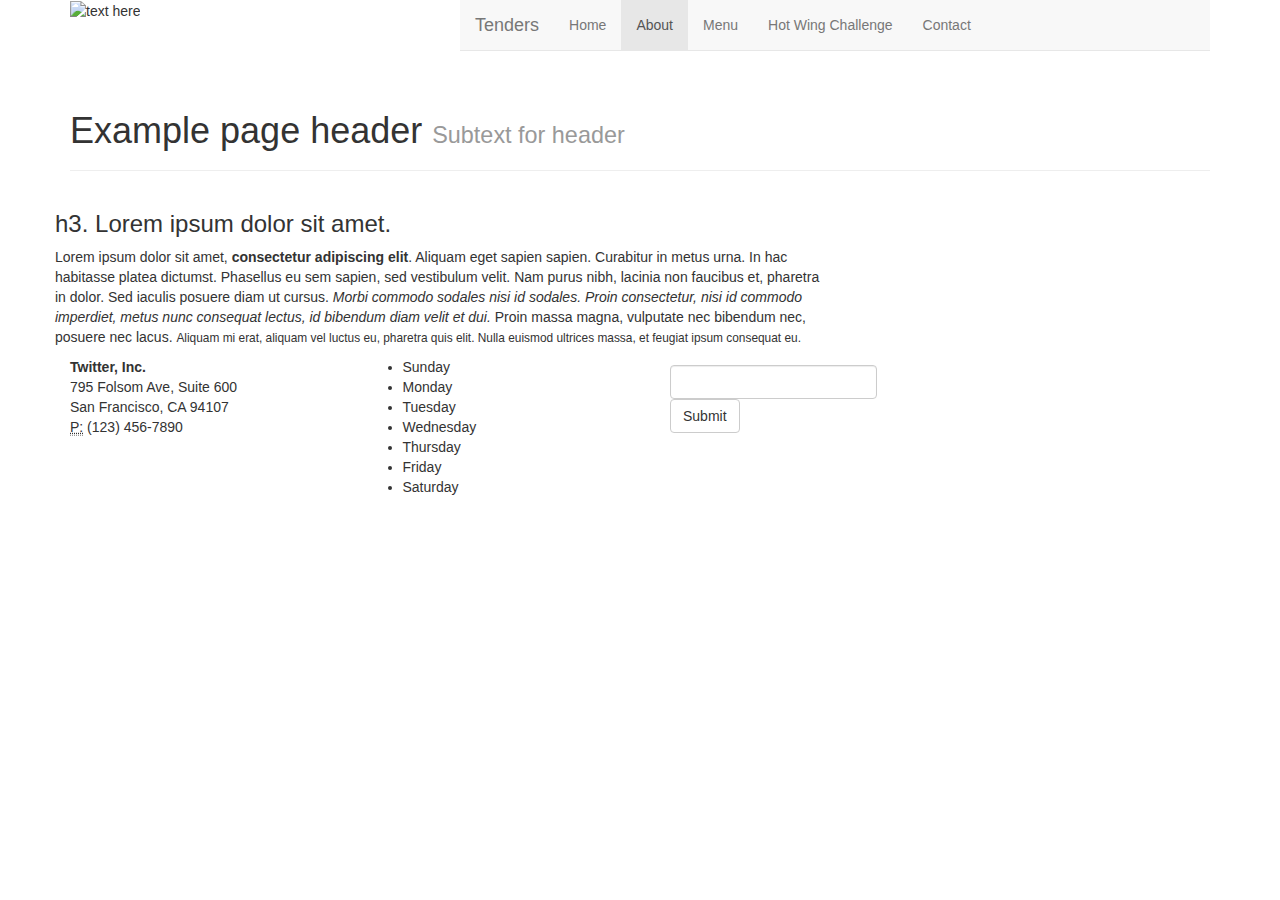
==== about.html @ 9df3a50e "Updated index.html, Added about.html, menu.html, contact.html" ====
<!DOCTYPE html>
<html lang="en">
<head>
  <meta charset="utf-8">
  <title>Tenders</title>
  <meta name="viewport" content="width=device-width, initial-scale=1.0">
  <meta name="description" content="">
  <meta name="author" content="">

	<!--link rel="stylesheet/less" href="less/bootstrap.less" type="text/css" /-->
	<!--link rel="stylesheet/less" href="less/responsive.less" type="text/css" /-->
	<!--script src="js/less-1.3.3.min.js"></script-->
	
	<link href="css/bootstrap.min.css" rel="stylesheet">
	<link href="css/style.css" rel="stylesheet">

  <!-- HTML5 shim, for IE6-8 support of HTML5 elements -->
  <!--[if lt IE 9]>
    <script src="js/html5shiv.js"></script>
  <![endif]-->

  <link rel="shortcut icon" href="#">
  
	<script type="text/javascript" src="js/jquery.min.js"></script>
	<script type="text/javascript" src="js/bootstrap.min.js"></script>
	<script type="text/javascript" src="js/scripts.js"></script>
</head>
    
<body>

    <div class="container">
    
        <div class="row clearfix">
            <!-- Logo -->
            <div class="col-xs-6 col-sm-4 col-md-4 column">
                <img src="http://lorempixel.com/250/60/sports/" alt="text here"> <!-- Add Tenders logo -->
            </div>
            <!-- END Logo -->

            <!-- Nav Bar -->
            <div class="col-xs-6 col-sm-8 col-md-8 column">
                <nav class="navbar navbar-default navbar-static-top" role="navigation">
                    <div class="navbar-header">
                        <button type="button" class="navbar-toggle" data-toggle="collapse" data-target=".navbar-collapse">
                            <span class="sr-only">Toggle navigation</span>
                            <span class="icon-bar"></span>
                            <span class="icon-bar"></span>
                            <span class="icon-bar"></span>
                        </button>
                        <a class="navbar-brand" href="#">Tenders</a>
                    </div>
                    
                    <div class="collapse navbar-collapse">
                        <ul class="nav navbar-nav">
                            <li>
                                <a href="index.html">Home</a>
                            </li>
                            <li class="active">
                                <a href="about.html">About</a>
                            </li>
                            <li>
                                <a href="menu.html">Menu</a>
                            </li>
                            <li>
                                <a href="hwc.html">Hot Wing Challenge</a>
                            </li>
                            <li>
                                <a href="contact.html">Contact</a>
                            </li>
                        </ul>
                    </div>
                    
                </nav>
            </div>
            <!-- END Nav Bar -->
        </div>
        
        <div class="row clearfix">
            <!-- About Header -->
            <div class="col-md-12 column">
                
                <!-- Page Header -->
                <div class="page-header">
                    <h1>Example page header <small>Subtext for header</small></h1>
                </div>
                <!-- END Page Header -->
            </div>
            <!-- END About Header -->
                
        <div class="row clearfix">
            <!-- About Info -->

            <div class="col-md-8 column">
                <!-- Heading -->
                <h3>h3. Lorem ipsum dolor sit amet.</h3>
                <!-- END Heading -->

                <!-- Body Text -->
                <p>Lorem ipsum dolor sit amet, <strong>consectetur adipiscing elit</strong>. Aliquam eget sapien sapien. Curabitur in metus urna. In hac habitasse platea dictumst. Phasellus eu sem sapien, sed vestibulum velit. Nam purus nibh, lacinia non faucibus et, pharetra in dolor. Sed iaculis posuere diam ut cursus. <em>Morbi commodo sodales nisi id sodales. Proin consectetur, nisi id commodo imperdiet, metus nunc consequat lectus, id bibendum diam velit et dui.</em> Proin massa magna, vulputate nec bibendum nec, posuere nec lacus. <small>Aliquam mi erat, aliquam vel luctus eu, pharetra quis elit. Nulla euismod ultrices massa, et feugiat ipsum consequat eu.</small></p>
                <!-- Body Text -->
            </div>

            <!-- Images -->
            <div class="col-md-4 column">
                <img src="http://lorempixel.com/225/225/sports/5" alt="" class="img-rounded" />
                <img src="http://lorempixel.com/225/225/sports/7" alt="" class="img-rounded" />
            </div>
            <!-- END Images -->
        </div>
            <!-- END About Info -->
        </div>
        
        <div class="row clearfix">
            <!-- Footer -->
            <div class="col-xs-6 col-sm-3 col-md-3 column">
                <!-- Address -->
                <address> 
                    <strong>Twitter, Inc.</strong>
                    <br> 795 Folsom Ave, Suite 600
                    <br> San Francisco, CA 94107
                    <br> 
                    <abbr title="Phone">P:</abbr> (123) 456-7890
                </address>
                <!-- END Address -->
            </div>
            
            <div class="col-xs-6 col-sm-3 col-md-3 column">
                <!-- Hours -->
                <ul>
                    <li>Sunday</li>
                    <li>Monday</li>
                    <li>Tuesday</li>
                    <li>Wednesday</li>
                    <li>Thursday</li>
                    <li>Friday</li>
                    <li>Saturday</li>
                </ul>
                <!-- END Hours -->
            </div>
            
            <div class="col-xs-6 col-sm-3 col-md-3 column">
                <!-- Mailing List -->
                <form class="navbar-form navbar-left" role="search">
				    <div class="form-group">
					   <input type="text" class="form-control">
					</div> <button type="submit" class="btn btn-default">Submit</button>
				</form>
                <!-- END Mailing List -->
            </div>
            
            <div class="col-xs-6 col-sm-3 col-md-3 column">
                <img src="http://lorempixel.com/115/155/sports/4" alt=""> <!-- Halal sign -->
            </div>
            <!-- END Footer -->
        </div>
    
    </div>
    
</body>
    
</html>
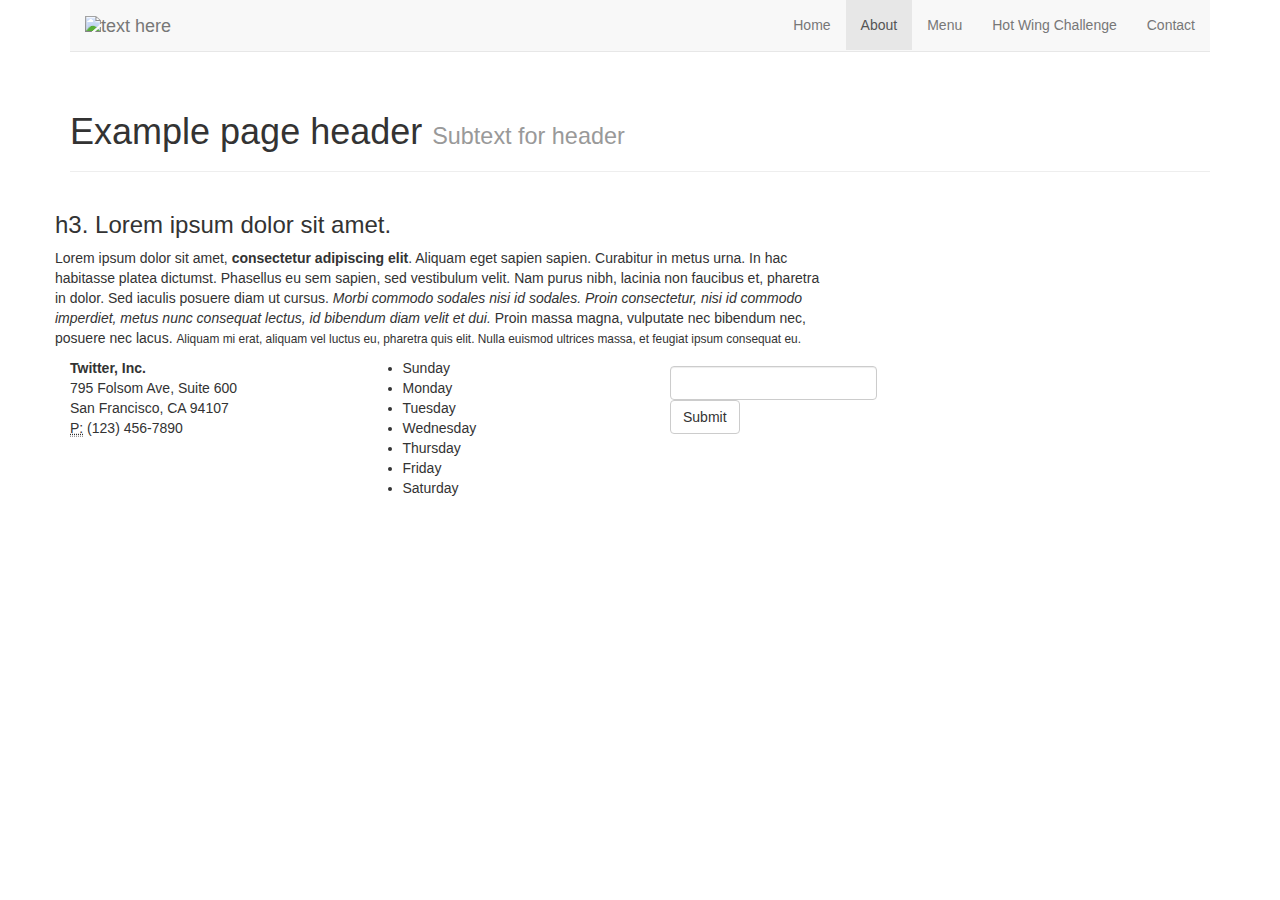
==== commit 930b86a1: "Fixed navigation for all pages" ====
--- a/about.html
+++ b/about.html
@@ -31,14 +31,8 @@
     <div class="container">
     
         <div class="row clearfix">
-            <!-- Logo -->
-            <div class="col-xs-6 col-sm-4 col-md-4 column">
-                <img src="http://lorempixel.com/250/60/sports/" alt="text here"> <!-- Add Tenders logo -->
-            </div>
-            <!-- END Logo -->
-
             <!-- Nav Bar -->
-            <div class="col-xs-6 col-sm-8 col-md-8 column">
+            <div class="col-xs-12 col-sm-12 col-md-12 column">
                 <nav class="navbar navbar-default navbar-static-top" role="navigation">
                     <div class="navbar-header">
                         <button type="button" class="navbar-toggle" data-toggle="collapse" data-target=".navbar-collapse">
@@ -47,11 +41,16 @@
                             <span class="icon-bar"></span>
                             <span class="icon-bar"></span>
                         </button>
-                        <a class="navbar-brand" href="#">Tenders</a>
+                        
+                        <!-- Logo -->
+                        <a class="navbar-brand" href="#"><img src="http://lorempixel.com/250/60/sports/" alt="text here"></a>
+                        <!-- END Logo -->
+                        
                     </div>
                     
                     <div class="collapse navbar-collapse">
-                        <ul class="nav navbar-nav">
+                        <ul class="nav navbar-nav navbar-right">
+
                             <li>
                                 <a href="index.html">Home</a>
                             </li>
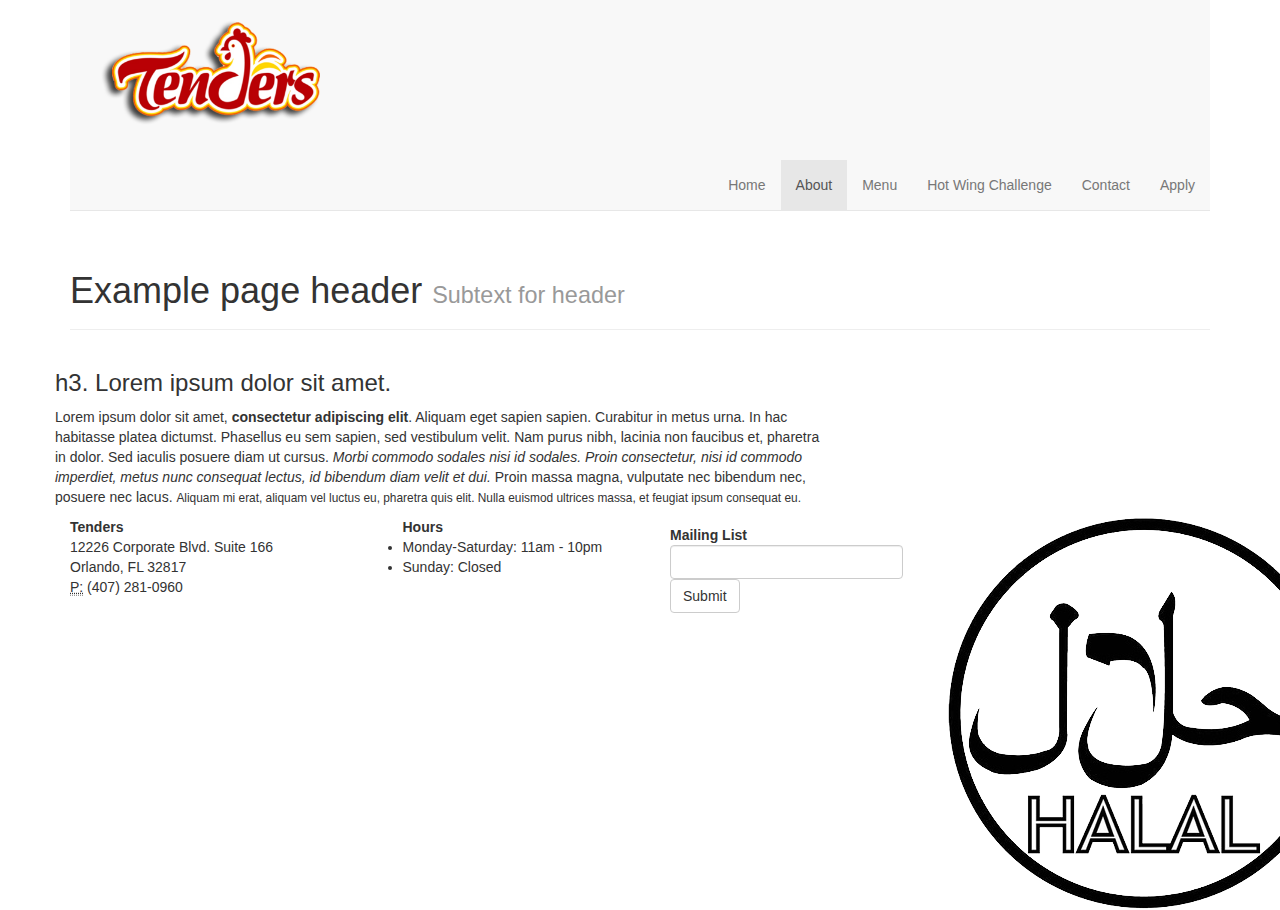
==== commit 60c34183: "added css style classes/id's" ====
--- a/about.html
+++ b/about.html
@@ -43,7 +43,10 @@
                         </button>
                         
                         <!-- Logo -->
-                        <a class="navbar-brand" href="#"><img src="http://lorempixel.com/250/60/sports/" alt="text here"></a>
+                        <a class="navbar-brand" href="#">
+                        <!--<img src="http://lorempixel.com/250/60/sports/" alt="text here">-->
+                        <img src="img/logo.png" alt="tenders logo" width="30%" height="30%">
+                        </a>
                         <!-- END Logo -->
                         
                     </div>
@@ -65,6 +68,9 @@
                             </li>
                             <li>
                                 <a href="contact.html">Contact</a>
+                            </li>
+                             <li>
+                                <a href="apply.html">Apply</a>
                             </li>
                         </ul>
                     </div>
@@ -113,26 +119,22 @@
             <!-- Footer -->
             <div class="col-xs-6 col-sm-3 col-md-3 column">
                 <!-- Address -->
-                <address> 
-                    <strong>Twitter, Inc.</strong>
-                    <br> 795 Folsom Ave, Suite 600
-                    <br> San Francisco, CA 94107
+                <address class="address"> 
+                    <strong>Tenders</strong>
+                    <br> 12226 Corporate Blvd. Suite 166
+                    <br> Orlando, FL 32817
                     <br> 
-                    <abbr title="Phone">P:</abbr> (123) 456-7890
+                    <abbr title="Phone">P:</abbr> (407) 281-0960
                 </address>
                 <!-- END Address -->
             </div>
             
             <div class="col-xs-6 col-sm-3 col-md-3 column">
                 <!-- Hours -->
-                <ul>
-                    <li>Sunday</li>
-                    <li>Monday</li>
-                    <li>Tuesday</li>
-                    <li>Wednesday</li>
-                    <li>Thursday</li>
-                    <li>Friday</li>
-                    <li>Saturday</li>
+                <ul class="hours">
+                	<strong>Hours</strong>
+                    <li>Monday-Saturday: 11am - 10pm</li>
+                    <li>Sunday: Closed</li>
                 </ul>
                 <!-- END Hours -->
             </div>
@@ -141,14 +143,18 @@
                 <!-- Mailing List -->
                 <form class="navbar-form navbar-left" role="search">
 				    <div class="form-group">
-					   <input type="text" class="form-control">
+                    <strong>Mailing List</strong>
+					   <input type="text" class="form-control"><br />
 					</div> <button type="submit" class="btn btn-default">Submit</button>
 				</form>
                 <!-- END Mailing List -->
             </div>
             
             <div class="col-xs-6 col-sm-3 col-md-3 column">
-                <img src="http://lorempixel.com/115/155/sports/4" alt=""> <!-- Halal sign -->
+                 <!--<img src="http://lorempixel.com/115/155/sports/4" alt=""> Halal sign -->
+                 <div class="footer">
+                 	<img class="halal" src="img/halal.png" align="Halal Logo">
+                 </div>
             </div>
             <!-- END Footer -->
         </div>
--- a/css/style.css
+++ b/css/style.css
@@ -0,0 +1,19 @@
+@charset "utf-8";
+/* CSS Document */
+
+body
+{
+}
+
+.container
+{
+}
+
+.navbar-brand
+{
+	background:url(img/logo.png);
+}
+
+
+
+
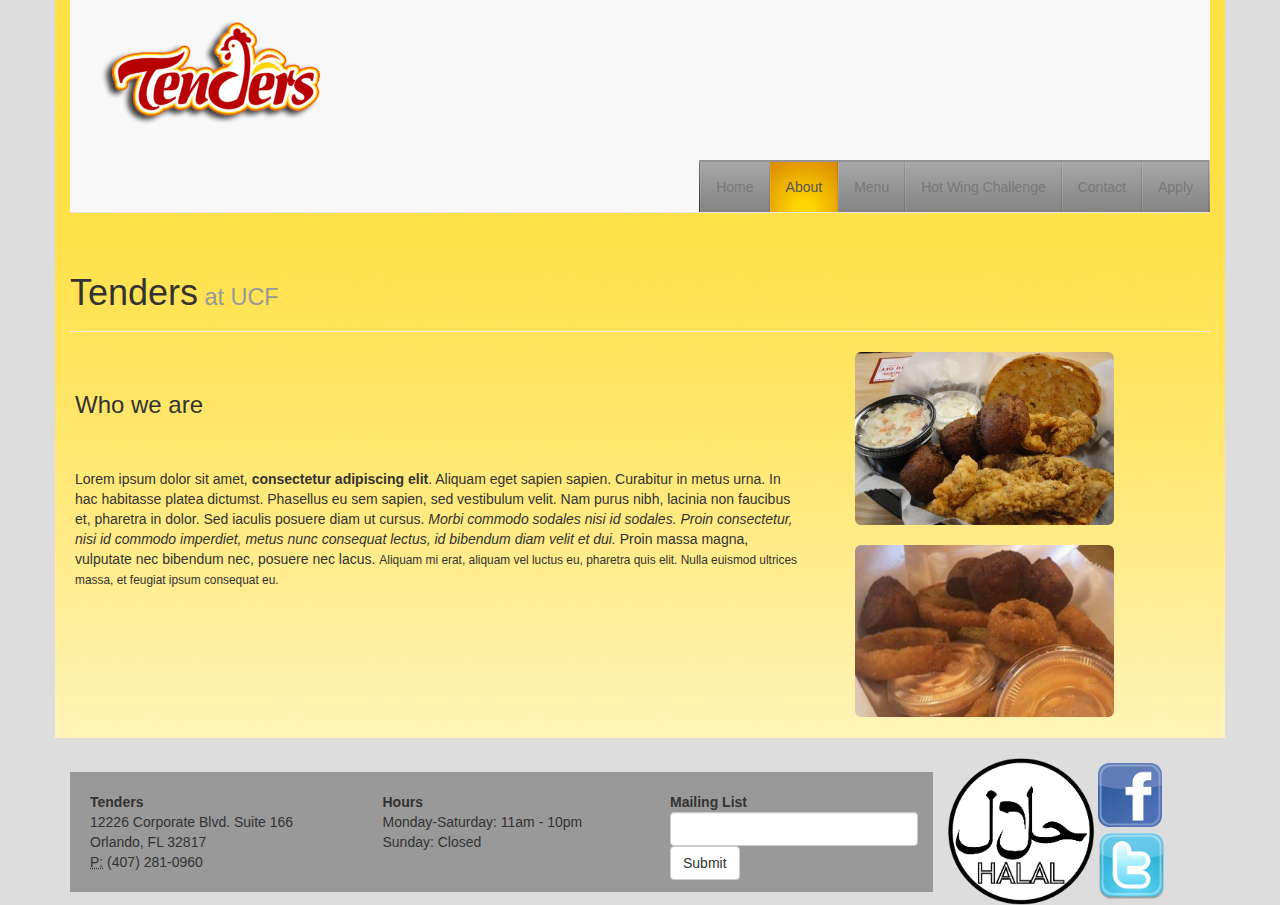
==== commit 666f0726: "updated headings on about page. Wasn't sure what to put in the actual content portion so I left the " ====
--- a/about.html
+++ b/about.html
@@ -86,7 +86,7 @@
                 
                 <!-- Page Header -->
                 <div class="page-header">
-                    <h1>Example page header <small>Subtext for header</small></h1>
+                    <h1>Tenders<small> at UCF</small></h1>
                 </div>
                 <!-- END Page Header -->
             </div>
@@ -97,7 +97,7 @@
 
             <div class="col-md-8 column">
                 <!-- Heading -->
-                <h3>h3. Lorem ipsum dolor sit amet.</h3>
+                <h3>Who we are</h3>
                 <!-- END Heading -->
 
                 <!-- Body Text -->
@@ -107,8 +107,10 @@
 
             <!-- Images -->
             <div class="col-md-4 column">
-                <img src="http://lorempixel.com/225/225/sports/5" alt="" class="img-rounded" />
-                <img src="http://lorempixel.com/225/225/sports/7" alt="" class="img-rounded" />
+                <!--<img src="http://lorempixel.com/225/225/sports/5" alt="" class="img-rounded" />
+                <img src="http://lorempixel.com/225/225/sports/7" alt="" class="img-rounded" />-->
+                <img src="img/meal.jpg" alt="Meal" class="img-rounded" width="70%" height="70%" /><br /><br />
+                <img src="img/onion.jpg" alt="Meal" class="img-rounded" width="70%" height="70%" /><br /><br />
             </div>
             <!-- END Images -->
         </div>
@@ -150,10 +152,16 @@
                 <!-- END Mailing List -->
             </div>
             
-            <div class="col-xs-6 col-sm-3 col-md-3 column">
+             <div class="col-xs-6 col-sm-3 col-md-3 column">
                  <!--<img src="http://lorempixel.com/115/155/sports/4" alt=""> Halal sign -->
                  <div class="footer">
-                 	<img class="halal" src="img/halal.png" align="Halal Logo">
+                 	<img class="halal" src="img/halal.png" alt="Halal Logo">
+                    <a href="https://www.facebook.com/pages/Tenders-UCF/128887653813705">
+                    	<img id="fbLogo" src="img/fbLogo.png" alt="fb logo" >
+                    </a>
+                    <a href="https://twitter.com/TendersUCF">
+                    	<img id="twtr" src="img/twitterLogo.png" alt="twitter logo" >
+                    </a>
                  </div>
             </div>
             <!-- END Footer -->
--- a/css/style.css
+++ b/css/style.css
@@ -3,17 +3,163 @@
 
 body
 {
+	background:#ddd;
 }
 
 .container
 {
+	background:url(../img/containerBG.png) no-repeat;
 }
 
-.navbar-brand
+.nav 
 {
-	background:url(img/logo.png);
+	background : #cf4503;
+    background : -webkit-gradient(linear, left top, left bottom, from(rgb(168,168,168)), to(rgb(69,69,69)));
+    background : -moz-linear-gradient(top, rgb(168,168,168), rgb(69,69,69));
+    border-top: 2px solid #939393;
+    position: relative;
+}
+
+ul {
+    margin: 0;
+    padding: 0;
+}
+ 
+ul.nav {
+    border-left: 1px solid rgba(0,0,0,0.3);
+    border-right: 1px solid rgba(255,255,255,0.3);
+    float:left;
+}
+ 
+ul.nav li {
+    list-style: none;
+    float:left;
+    text-align: center;
+    background: -webkit-gradient(radial, 50% 100%, 10, 50% 50%, 90, from(rgba(255,213,1,1)), to(rgba(181,59,0, 1)) );
+    background: -moz-radial-gradient(center 80px 45deg, circle cover, rgba(255,213,1,1) 0%, rgba(181,59,0, 1) 100%);
+    }
+ 
+ul li a {
+    display: block;
+    padding: 0 0px;
+    border-left: 1px solid rgba(255,255,255,0.1);
+    border-right: 1px solid rgba(0,0,0,0.1);
+    text-align: center;
+    line-height: 79px;
+    background : -webkit-gradient(linear, left top, left bottom, from(rgb(168,168,168)), to(rgb(131,131,131)));
+    background : -moz-linear-gradient(top, rgb(168,168,168), rgb(131,131,131));
+    -webkit-transition-property: background;
+    -webkit-transition-duration: 700ms;
+    -moz-transition-property: background;
+    -moz-transition-duration: 700ms;
+    }
+ 
+ul li a:hover {
+    background: transparent none no-repeat;
+}
+ 
+ul li.active a{
+    background: -webkit-gradient(radial, 50% 100%, 10, 50% 50%, 90, from(rgba(255,213,1,1)), to(rgba(181,59,0, 1)) );
+    background: -moz-radial-gradient(center 80px 45deg, circle cover, rgba(255,213,1,1) 0%, rgba(181,59,0, 1) 100%);
+}
+
+h3,p
+{
+	padding:20px;
+}
+
+.carousel-caption
+{
+	position:absolute;
+	float:right;
+}
+
+.specials
+{
+	margin-top:20px;
+}
+
+#tue
+{
+	float:left;
+	width:60%;
+	margin-left:200px;
+	margin-bottom:20px;
+}
+
+#thur
+{
+	float:right;
+	width:60%;
+	margin-right:200px;
+	margin-bottom:20px;
+}
+
+.address
+{
+	position:absolute;
+	top:35px;
+	padding:20px;
+	width:100%;
+	background:#999;
+}
+
+ul.hours
+{
+	list-style:none;
+	position:absolute;
+	top:35px;
+	padding:20px;
+	padding-bottom:40px;
+	width:100%;
+	background:#999;
 }
 
 
+li.hours
+{
+	background:#eee;
+}
+
+.navbar-form
+{
+	position:absolute;
+	top:27px;
+	padding-top:20px;
+	padding-bottom:12px;
+	background:#999;
+}
+
+img.halal
+{
+	position:absolute;
+	top:120px;
+	width:50%;
+}
+
+#fbLogo
+{
+	position:absolute;
+	top:125px;
+	width:22%;
+	left:150px;
+}
+
+#twtr
+{
+	position:absolute;
+	top:195px;
+	width:23%;
+	left:150px;
+}
 
 
+.footer
+{
+	position:absolute;
+	bottom:0;
+	width:100%;
+	height:100px;
+}
+
+
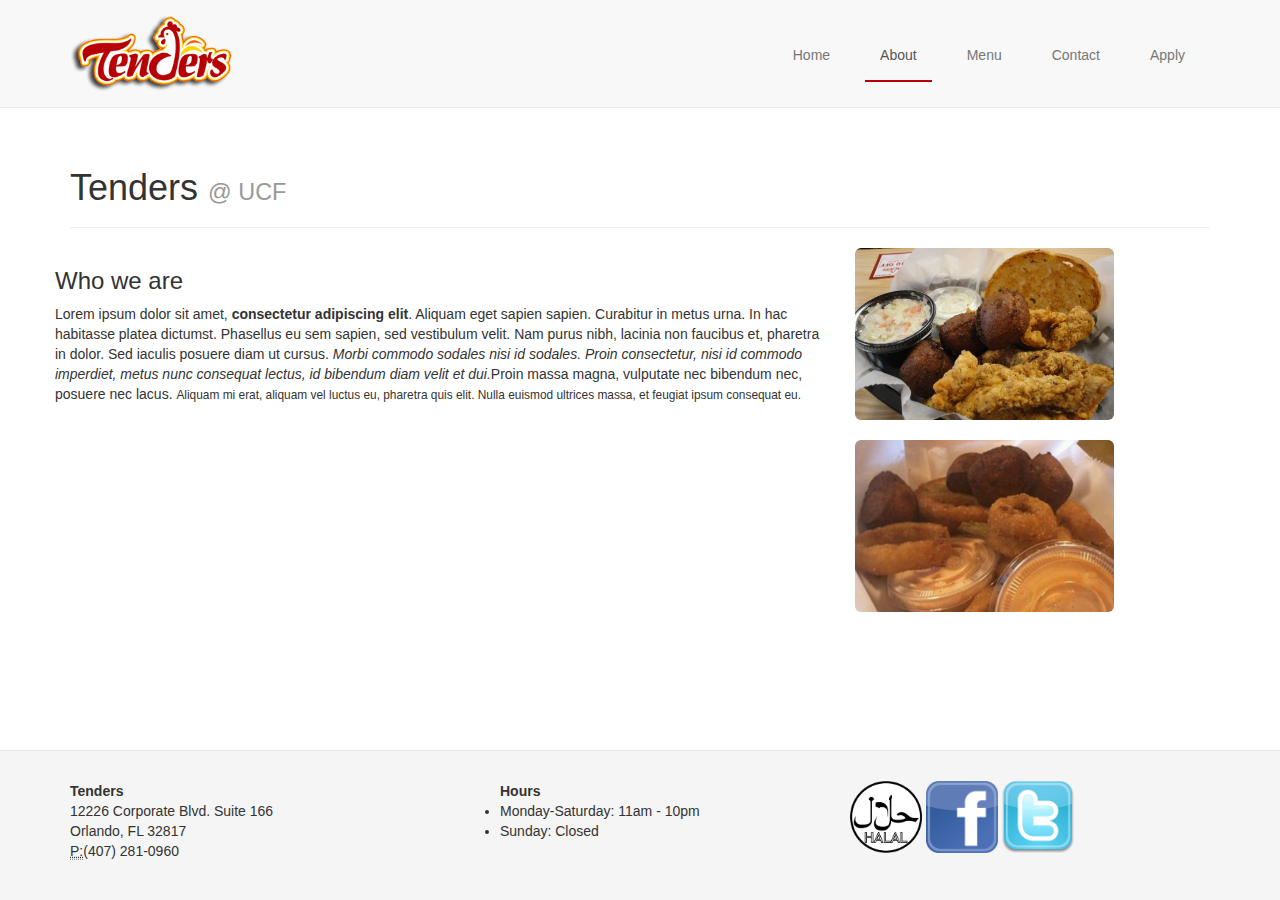
==== commit c0022d3c: "CSS and Layout changes" ====
--- a/about.html
+++ b/about.html
@@ -1,174 +1,169 @@
 <!DOCTYPE html>
 <html lang="en">
+
 <head>
-  <meta charset="utf-8">
-  <title>Tenders</title>
-  <meta name="viewport" content="width=device-width, initial-scale=1.0">
-  <meta name="description" content="">
-  <meta name="author" content="">
+    <meta charset="utf-8">
+    <title>Tenders</title>
+    <meta name="viewport" content="width=device-width, initial-scale=1.0">
+    <meta name="description" content="">
+    <meta name="author" content="">
 
-	<!--link rel="stylesheet/less" href="less/bootstrap.less" type="text/css" /-->
-	<!--link rel="stylesheet/less" href="less/responsive.less" type="text/css" /-->
-	<!--script src="js/less-1.3.3.min.js"></script-->
-	
-	<link href="css/bootstrap.min.css" rel="stylesheet">
-	<link href="css/style.css" rel="stylesheet">
 
-  <!-- HTML5 shim, for IE6-8 support of HTML5 elements -->
-  <!--[if lt IE 9]>
+
+    <link href="css/bootstrap.min.css" rel="stylesheet">
+    <link href="css/styles.css" rel="stylesheet">
+
+    <!-- HTML5 shim, for IE6-8 support of HTML5 elements -->
+    <!--[if lt IE 9]>
     <script src="js/html5shiv.js"></script>
   <![endif]-->
 
-  <link rel="shortcut icon" href="#">
-  
-	<script type="text/javascript" src="js/jquery.min.js"></script>
-	<script type="text/javascript" src="js/bootstrap.min.js"></script>
-	<script type="text/javascript" src="js/scripts.js"></script>
+    <link rel="shortcut icon" href="#">
+
+
 </head>
-    
+
 <body>
 
+
+    <!-- Nav Bar -->
+    <div class="navbar navbar-default navbar-static-top" role="navigation">
+        <div class="container">
+            <div class="navbar-header">
+                <button type="button" class="navbar-toggle" data-toggle="collapse" data-target=".navbar-collapse">
+                    <span class="sr-only">Toggle navigation</span>
+                    <span class="icon-bar"></span>
+                    <span class="icon-bar"></span>
+                    <span class="icon-bar"></span>
+                </button>
+
+                <!-- Logo -->
+                <a class="navbar-brand" href="/">
+                    <img src="img/logo.png" alt="tenders logo" width="30%" height="30%">
+                </a>
+                <!-- END Logo -->
+
+            </div>
+
+            <div class="collapse navbar-collapse">
+                <ul class="nav navbar-nav navbar-right">
+
+                    <li>
+                        <a href="/">Home</a>
+                    </li>
+                    <li class="active">
+                        <a href="about.html">About</a>
+                    </li>
+                    <li>
+                        <a href="menu.html">Menu</a>
+                    </li>
+                    <li>
+                        <a href="contact.html">Contact</a>
+                    </li>
+                    <li>
+                        <a href="apply.html">Apply</a>
+                    </li>
+                </ul>
+            </div>
+            <!-- /collapse -->
+        </div>
+    </div>
+    <!-- END Nav Bar -->
     <div class="container">
-    
-        <div class="row clearfix">
-            <!-- Nav Bar -->
-            <div class="col-xs-12 col-sm-12 col-md-12 column">
-                <nav class="navbar navbar-default navbar-static-top" role="navigation">
-                    <div class="navbar-header">
-                        <button type="button" class="navbar-toggle" data-toggle="collapse" data-target=".navbar-collapse">
-                            <span class="sr-only">Toggle navigation</span>
-                            <span class="icon-bar"></span>
-                            <span class="icon-bar"></span>
-                            <span class="icon-bar"></span>
-                        </button>
-                        
-                        <!-- Logo -->
-                        <a class="navbar-brand" href="#">
-                        <!--<img src="http://lorempixel.com/250/60/sports/" alt="text here">-->
-                        <img src="img/logo.png" alt="tenders logo" width="30%" height="30%">
-                        </a>
-                        <!-- END Logo -->
-                        
-                    </div>
-                    
-                    <div class="collapse navbar-collapse">
-                        <ul class="nav navbar-nav navbar-right">
-
-                            <li>
-                                <a href="index.html">Home</a>
-                            </li>
-                            <li class="active">
-                                <a href="about.html">About</a>
-                            </li>
-                            <li>
-                                <a href="menu.html">Menu</a>
-                            </li>
-                            <li>
-                                <a href="hwc.html">Hot Wing Challenge</a>
-                            </li>
-                            <li>
-                                <a href="contact.html">Contact</a>
-                            </li>
-                             <li>
-                                <a href="apply.html">Apply</a>
-                            </li>
-                        </ul>
-                    </div>
-                    
-                </nav>
-            </div>
-            <!-- END Nav Bar -->
-        </div>
-        
         <div class="row clearfix">
             <!-- About Header -->
             <div class="col-md-12 column">
-                
+
                 <!-- Page Header -->
                 <div class="page-header">
-                    <h1>Tenders<small> at UCF</small></h1>
+                    <h1>Tenders
+                        <small>@ UCF</small>
+                    </h1>
                 </div>
                 <!-- END Page Header -->
             </div>
             <!-- END About Header -->
-                
-        <div class="row clearfix">
-            <!-- About Info -->
 
-            <div class="col-md-8 column">
-                <!-- Heading -->
-                <h3>Who we are</h3>
-                <!-- END Heading -->
+            <div class="row clearfix">
+                <!-- About Info -->
 
-                <!-- Body Text -->
-                <p>Lorem ipsum dolor sit amet, <strong>consectetur adipiscing elit</strong>. Aliquam eget sapien sapien. Curabitur in metus urna. In hac habitasse platea dictumst. Phasellus eu sem sapien, sed vestibulum velit. Nam purus nibh, lacinia non faucibus et, pharetra in dolor. Sed iaculis posuere diam ut cursus. <em>Morbi commodo sodales nisi id sodales. Proin consectetur, nisi id commodo imperdiet, metus nunc consequat lectus, id bibendum diam velit et dui.</em> Proin massa magna, vulputate nec bibendum nec, posuere nec lacus. <small>Aliquam mi erat, aliquam vel luctus eu, pharetra quis elit. Nulla euismod ultrices massa, et feugiat ipsum consequat eu.</small></p>
-                <!-- Body Text -->
+                <div class="col-md-8 column">
+                    <!-- Heading -->
+                    <h3>Who we are</h3>
+                    <!-- END Heading -->
+
+                    <!-- Body Text -->
+                    <p>Lorem ipsum dolor sit amet,
+                        <strong>consectetur adipiscing elit</strong>. Aliquam eget sapien sapien. Curabitur in metus urna. In hac habitasse platea dictumst. Phasellus eu sem sapien, sed vestibulum velit. Nam purus nibh, lacinia non faucibus et, pharetra in dolor. Sed iaculis posuere diam ut cursus.
+                        <em>Morbi commodo sodales nisi id sodales. Proin consectetur, nisi id commodo imperdiet, metus nunc consequat lectus, id bibendum diam velit et dui.</em>Proin massa magna, vulputate nec bibendum nec, posuere nec lacus.
+                        <small>Aliquam mi erat, aliquam vel luctus eu, pharetra quis elit. Nulla euismod ultrices massa, et feugiat ipsum consequat eu.</small>
+                    </p>
+                    <!-- Body Text -->
+                </div>
+
+                <!-- Images -->
+                <div class="col-md-4 column">
+                    <!--<img src="http://lorempixel.com/225/225/sports/5" alt="" class="img-rounded" />
+                <img src="http://lorempixel.com/225/225/sports/7" alt="" class="img-rounded" />-->
+                    <img src="img/meal.jpg" alt="Meal" class="img-rounded" width="70%" height="70%" />
+                    <br />
+                    <br />
+                    <img src="img/onion.jpg" alt="Meal" class="img-rounded" width="70%" height="70%" />
+                    <br />
+                    <br />
+                </div>
+                <!-- END Images -->
             </div>
-
-            <!-- Images -->
-            <div class="col-md-4 column">
-                <!--<img src="http://lorempixel.com/225/225/sports/5" alt="" class="img-rounded" />
-                <img src="http://lorempixel.com/225/225/sports/7" alt="" class="img-rounded" />-->
-                <img src="img/meal.jpg" alt="Meal" class="img-rounded" width="70%" height="70%" /><br /><br />
-                <img src="img/onion.jpg" alt="Meal" class="img-rounded" width="70%" height="70%" /><br /><br />
-            </div>
-            <!-- END Images -->
-        </div>
             <!-- END About Info -->
         </div>
-        
-        <div class="row clearfix">
-            <!-- Footer -->
-            <div class="col-xs-6 col-sm-3 col-md-3 column">
-                <!-- Address -->
-                <address class="address"> 
-                    <strong>Tenders</strong>
-                    <br> 12226 Corporate Blvd. Suite 166
-                    <br> Orlando, FL 32817
-                    <br> 
-                    <abbr title="Phone">P:</abbr> (407) 281-0960
-                </address>
-                <!-- END Address -->
+    </div>
+
+    <div id="footer">
+        <!-- Footer -->
+        <div class="container">
+
+            <div class="row">
+                <div class="col-xs-12 col-sm-4 col-md-4 column">
+                    <!-- Address -->
+                    <address class="address">
+                        <strong>Tenders</strong>
+                        <br>12226 Corporate Blvd. Suite 166
+                        <br>Orlando, FL 32817
+                        <br>
+                        <abbr title="Phone">P:</abbr>(407) 281-0960
+                    </address>
+                    <!-- END Address -->
+                </div>
+
+                <div class="col-xs-12 col-sm-4 col-md-4 column">
+                    <!-- Hours -->
+                    <ul class="hours">
+                        <strong>Hours</strong>
+                        <li>Monday-Saturday: 11am - 10pm</li>
+                        <li>Sunday: Closed</li>
+                    </ul>
+                    <!-- END Hours -->
+                </div>
+
+                <div class="col-xs-12 col-sm-4 col-md-4 column">
+                    <div class="footer">
+                        <img class="halal" src="img/halal.png" alt="Halal Logo">
+                        <a href="https://www.facebook.com/pages/Tenders-UCF/128887653813705">
+                            <img id="fbLogo" src="img/fbLogo.png" alt="fb logo">
+                        </a>
+                        <a href="https://twitter.com/TendersUCF">
+                            <img id="twtr" src="img/twitterLogo.png" alt="twitter logo">
+                        </a>
+                    </div>
+                </div>
             </div>
-            
-            <div class="col-xs-6 col-sm-3 col-md-3 column">
-                <!-- Hours -->
-                <ul class="hours">
-                	<strong>Hours</strong>
-                    <li>Monday-Saturday: 11am - 10pm</li>
-                    <li>Sunday: Closed</li>
-                </ul>
-                <!-- END Hours -->
-            </div>
-            
-            <div class="col-xs-6 col-sm-3 col-md-3 column">
-                <!-- Mailing List -->
-                <form class="navbar-form navbar-left" role="search">
-				    <div class="form-group">
-                    <strong>Mailing List</strong>
-					   <input type="text" class="form-control"><br />
-					</div> <button type="submit" class="btn btn-default">Submit</button>
-				</form>
-                <!-- END Mailing List -->
-            </div>
-            
-             <div class="col-xs-6 col-sm-3 col-md-3 column">
-                 <!--<img src="http://lorempixel.com/115/155/sports/4" alt=""> Halal sign -->
-                 <div class="footer">
-                 	<img class="halal" src="img/halal.png" alt="Halal Logo">
-                    <a href="https://www.facebook.com/pages/Tenders-UCF/128887653813705">
-                    	<img id="fbLogo" src="img/fbLogo.png" alt="fb logo" >
-                    </a>
-                    <a href="https://twitter.com/TendersUCF">
-                    	<img id="twtr" src="img/twitterLogo.png" alt="twitter logo" >
-                    </a>
-                 </div>
-            </div>
-            <!-- END Footer -->
         </div>
-    
+        <!-- END Footer -->
     </div>
-    
+
+    <script type="text/javascript" src="js/jquery.min.js"></script>
+    <script type="text/javascript" src="js/bootstrap.min.js"></script>
+    <script type="text/javascript" src="js/scripts.js"></script>
 </body>
-    
+
 </html>--- a/css/styles.css
+++ b/css/styles.css
@@ -0,0 +1,93 @@
+/*Styles for Tenders */
+/* Variables
+-------------------------------------------------- */
+/* Sticky footer styles
+-------------------------------------------------- */
+/* line 13, ../sass/styles.scss */
+html {
+  position: relative;
+  min-height: 100%;
+}
+
+/* line 17, ../sass/styles.scss */
+body {
+  /* Margin bottom by footer height */
+  margin-bottom: 200px;
+}
+
+/* line 21, ../sass/styles.scss */
+#footer {
+  position: absolute;
+  bottom: 0;
+  width: 100%;
+  /* Set the fixed height of the footer here */
+  height: 150px;
+}
+
+/* Nav
+-------------------------------------------------- */
+/* line 32, ../sass/styles.scss */
+.navbar-brand img {
+  width: 33%;
+}
+
+/* line 36, ../sass/styles.scss */
+.nav {
+  margin-top: 30px;
+}
+/* line 38, ../sass/styles.scss */
+.nav li {
+  margin: 0 10px;
+}
+
+/* line 42, ../sass/styles.scss */
+.nav > li > a:hover {
+  color: #555;
+  background: none;
+  border-bottom: #b90005 2px solid;
+}
+
+/* line 49, ../sass/styles.scss */
+.navbar-default .navbar-nav > .active > a,
+.navbar-default .navbar-nav > .active > a:hover,
+.navbar-default .navbar-nav > .active > a:focus {
+  color: #555;
+  background: none;
+  border-bottom: #b90005 2px solid;
+}
+
+/* Home Page
+-------------------------------------------------- */
+/* line 57, ../sass/styles.scss */
+#myCarousel {
+  margin-top: -20px;
+}
+
+/* line 61, ../sass/styles.scss */
+.specials img {
+  max-width: 30%;
+  float: left;
+  margin-right: 15px;
+}
+
+/* Menu Page
+-------------------------------------------------- */
+/* line 70, ../sass/styles.scss */
+.menuImg {
+  max-width: 30%;
+  float: right;
+}
+
+/* Footer
+-------------------------------------------------- */
+/* line 77, ../sass/styles.scss */
+#footer {
+  padding-top: 30px;
+  background-color: whitesmoke;
+  border-top: 1px solid #e7e7e7;
+}
+
+/* line 83, ../sass/styles.scss */
+.footer img {
+  width: 20%;
+}
